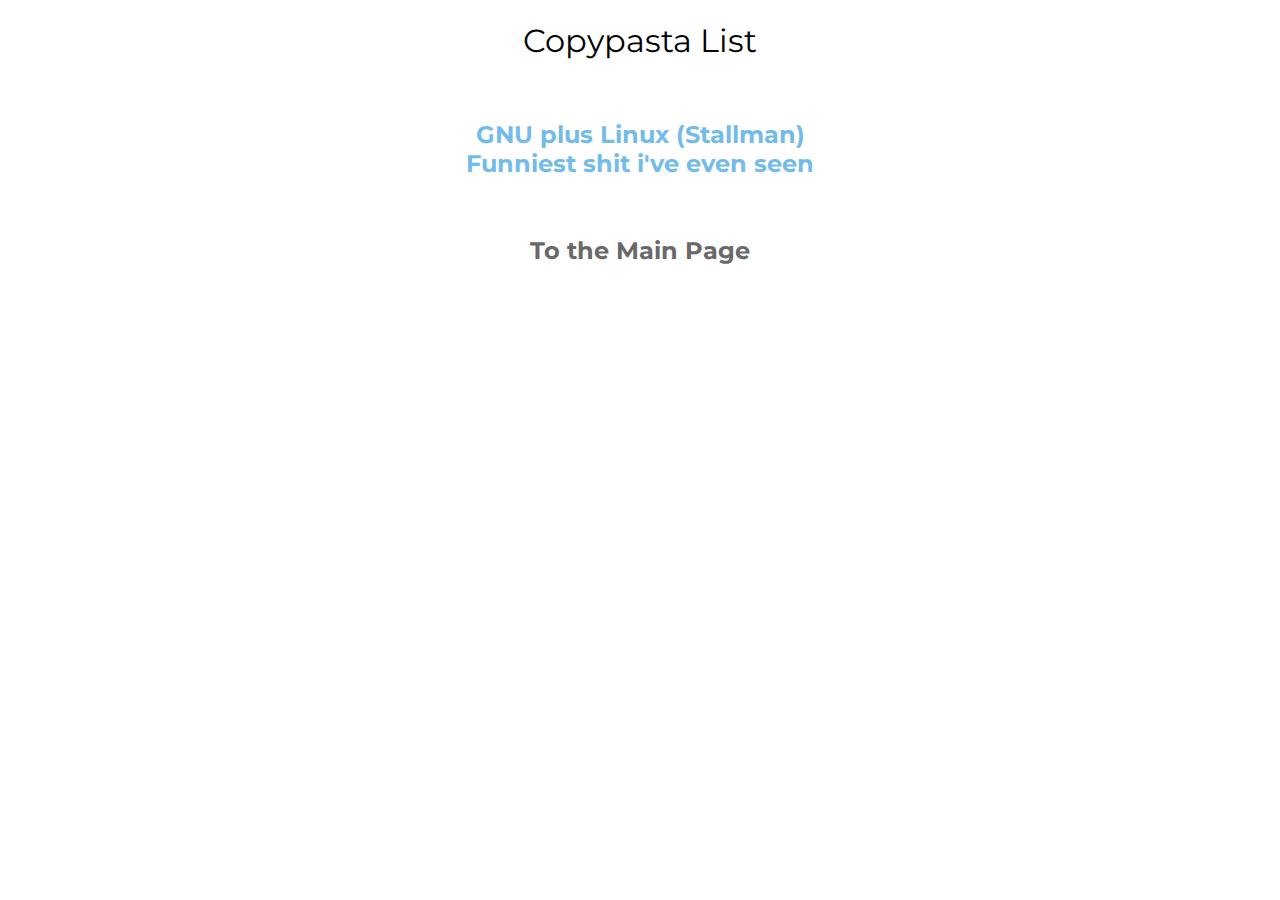
==== home.html @ 280adac6 "main interface" ====
<!DOCTYPE html>

<html>
    <head>
        <meta charset="utf-8">
        <link rel="stylesheet" href="assets/css/index.css" type="text/css">
        <title>Interactive Copypastas</title>
        <link rel="icon" href="assets/images/sergeyfavicon.png">
    </head>
    <body>
        <h1>Copypasta List</h1>
        <br>
        <h2>
            <a class="linker" href="copypasta/stallman.html">GNU plus Linux (Stallman)</a>
            <br>
            <a class="linker" href="copypasta/picklerick.html">Funniest shit i've even seen</a>
            <br><br><br>
            <a class="home" href=".">To the Main Page</a>
        </h2>
    </body>
</html>
---- assets/css/index.css ----
/* Montserrat and Roboto fonts */
@import url('https://fonts.googleapis.com/css2?family=Montserrat:ital,wght@0,100;0,200;0,300;0,400;0,500;0,600;0,700;0,800;0,900;1,100;1,200;1,300;1,400;1,500;1,600;1,700;1,800;1,900&family=Roboto:ital,wght@0,100;0,300;0,400;0,500;0,700;0,900;1,100;1,300;1,400;1,500;1,700;1,900&display=swap');

h1 {
    font-family: 'Montserrat';
    font-weight: 400;
    text-align: center;
}
p {
    font-family: Roboto; /* lmao that looks like android */
    font-weight: 500;
}
a:link {
    text-decoration-line: none;
    color: rgb(115, 188, 233);
    
}
a:visited {
    color: #169f84;
}
h2 {
    text-align: center;
    font-family: 'Montserrat';
    font-weight: bolder;
}
a.home {
    color: dimgray;
}
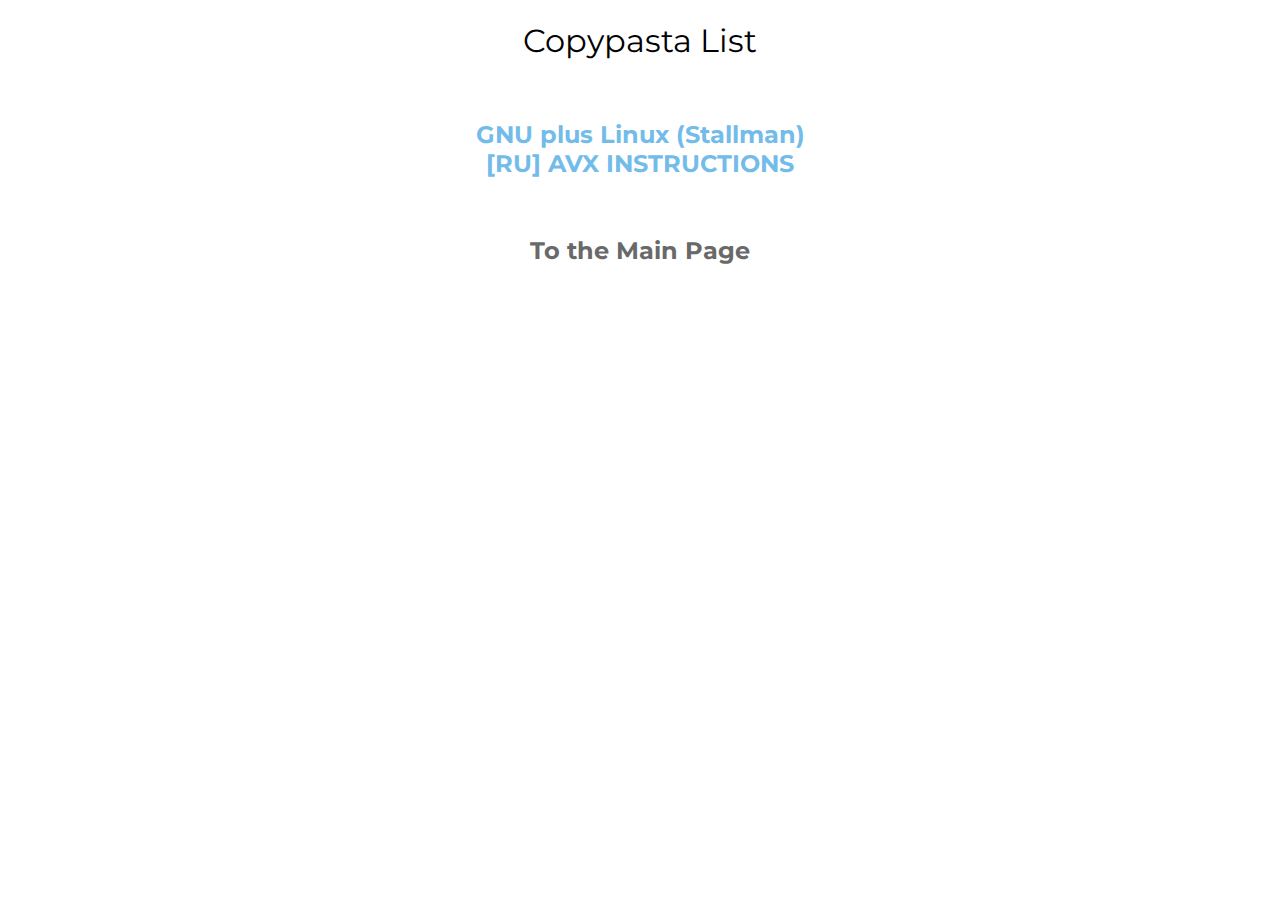
==== commit fcae0122: "где AVX покажи ткни!!!" ====
--- a/home.html
+++ b/home.html
@@ -13,7 +13,7 @@
         <h2>
             <a class="linker" href="copypasta/stallman.html">GNU plus Linux (Stallman)</a>
             <br>
-            <a class="linker" href="copypasta/picklerick.html">Funniest shit i've even seen</a>
+            <a class="linker" href="copypasta/avx.html">[RU] AVX INSTRUCTIONS</a>
             <br><br><br>
             <a class="home" href=".">To the Main Page</a>
         </h2>
